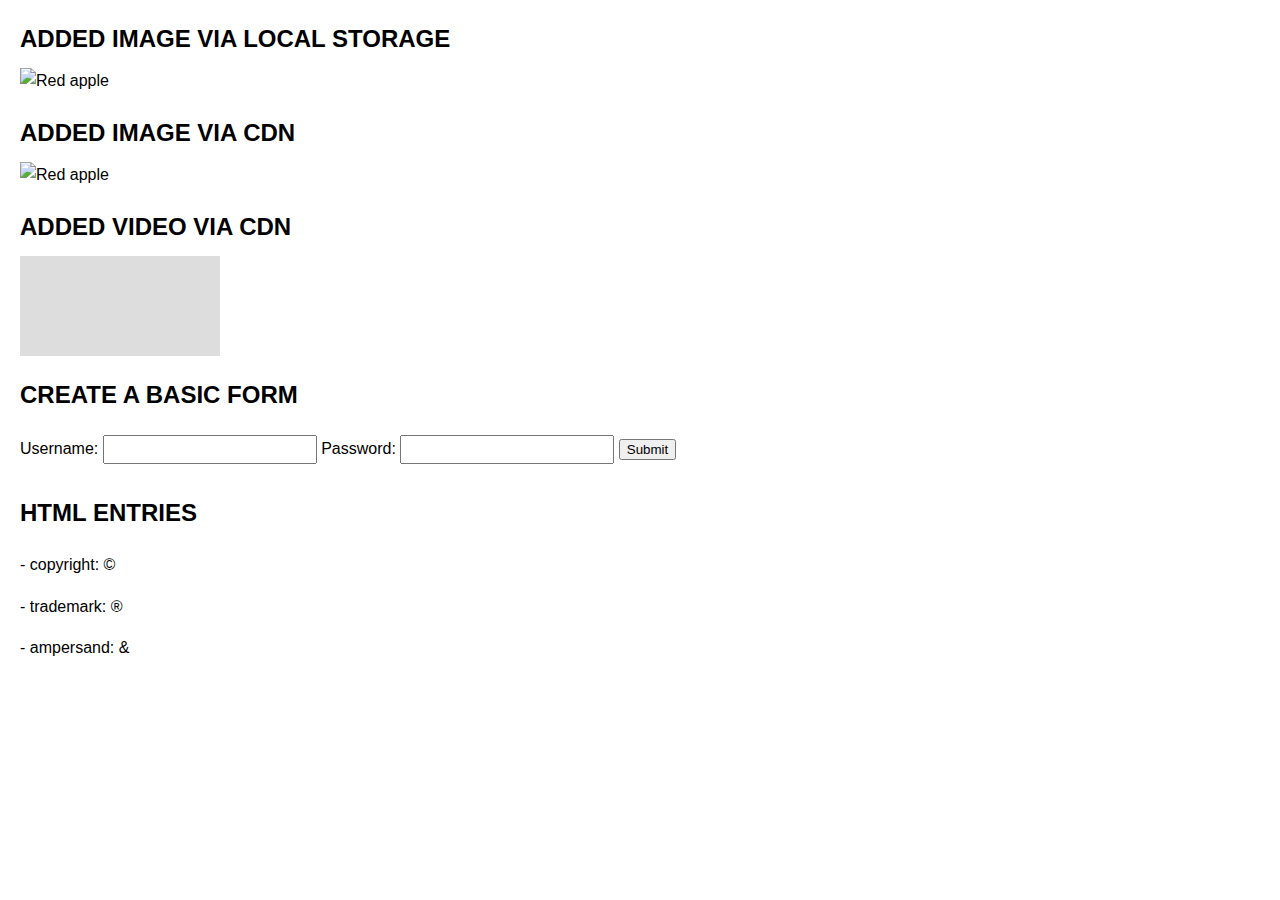
==== index.html @ e9b94fe9 "Create index.html" ====
<!DOCTYPE html>
<html lang="en">
  <head>
    <meta charset="UTF-8" />
    <meta name="viewport" content="width=device-width, initial-scale=1.0" />
    <title>Apple Images and Form</title>
    <style>
      body {
        font-family: Arial, sans-serif;
        line-height: 1.6;
        margin: 20px;
      }
      h2 {
        margin-top: 20px;
        margin-bottom: 10px;
      }
      img {
        max-width: 100px;
        height: auto;
      }
      form {
        margin-top: 20px;
      }
      
      input[type="text"],
      input[type="password"] {
        width: 200px;
        padding: 5px;
        margin-bottom: 10px;
      }
    
      .video-placeholder {
        width: 200px;
        height: 100px;
        background-color: #ddd;
        display: flex;
        align-items: center;
        justify-content: center;
        margin-bottom: 20px;
      }
      .html-entities {
        margin-top: 20px;
      }
    </style>
  </head>
  <body>
    <h2>ADDED IMAGE VIA LOCAL STORAGE</h2>
    <img
      src="https://imgs.search.brave.com/fjUqUIF-BLBSKPIA5vY1kEZVSl4q3ikfeJuJs-71xls/rs:fit:500:0:0:0/g:ce/aHR0cHM6Ly9tZWRp/YS5pc3RvY2twaG90/by5jb20vaWQvNDk1/ODc4MDkyL3Bob3Rv/L3JlZC1hcHBsZS5q/cGc_cz02MTJ4NjEy/Jnc9MCZrPTIwJmM9/TTJuZEZJMXYyZXJK/TTE4cTFDZDFRQ004/anFCbFJLTGMxbkxF/OUJOcC1FWT0"
      alt="Red apple"
    />

    <h2>ADDED IMAGE VIA CDN</h2>
    <img src="https://imgs.search.brave.com/fjUqUIF-BLBSKPIA5vY1kEZVSl4q3ikfeJuJs-71xls/rs:fit:500:0:0:0/g:ce/aHR0cHM6Ly9tZWRp/YS5pc3RvY2twaG90/by5jb20vaWQvNDk1/ODc4MDkyL3Bob3Rv/L3JlZC1hcHBsZS5q/cGc_cz02MTJ4NjEy/Jnc9MCZrPTIwJmM9/TTJuZEZJMXYyZXJK/TTE4cTFDZDFRQ004/anFCbFJLTGMxbkxF/OUJOcC1FWT0" alt="Red apple" />

    <h2>ADDED VIDEO VIA CDN</h2>

        <video src="http://commondatastorage.googleapis.com/gtv-videos-bucket/sample/ForBiggerEscapes.mp4" class="video-placeholder"></video>

    <h2>CREATE A BASIC FORM</h2>
    <form>
      <label for="username">Username:</label>
      <input type="text" id="username" name="username" />
      <label for="password">Password:</label>
      <input type="password" id="password" name="password" />
      <input type="submit" value="Submit" />
    </form>

    <h2>HTML ENTRIES</h2>
    <div class="html-entities">
      <p>- copyright: &copy;</p>
      <p>- trademark: &reg;</p>
      <p>- ampersand: &amp;</p>
    </div>
  </body>
</html>
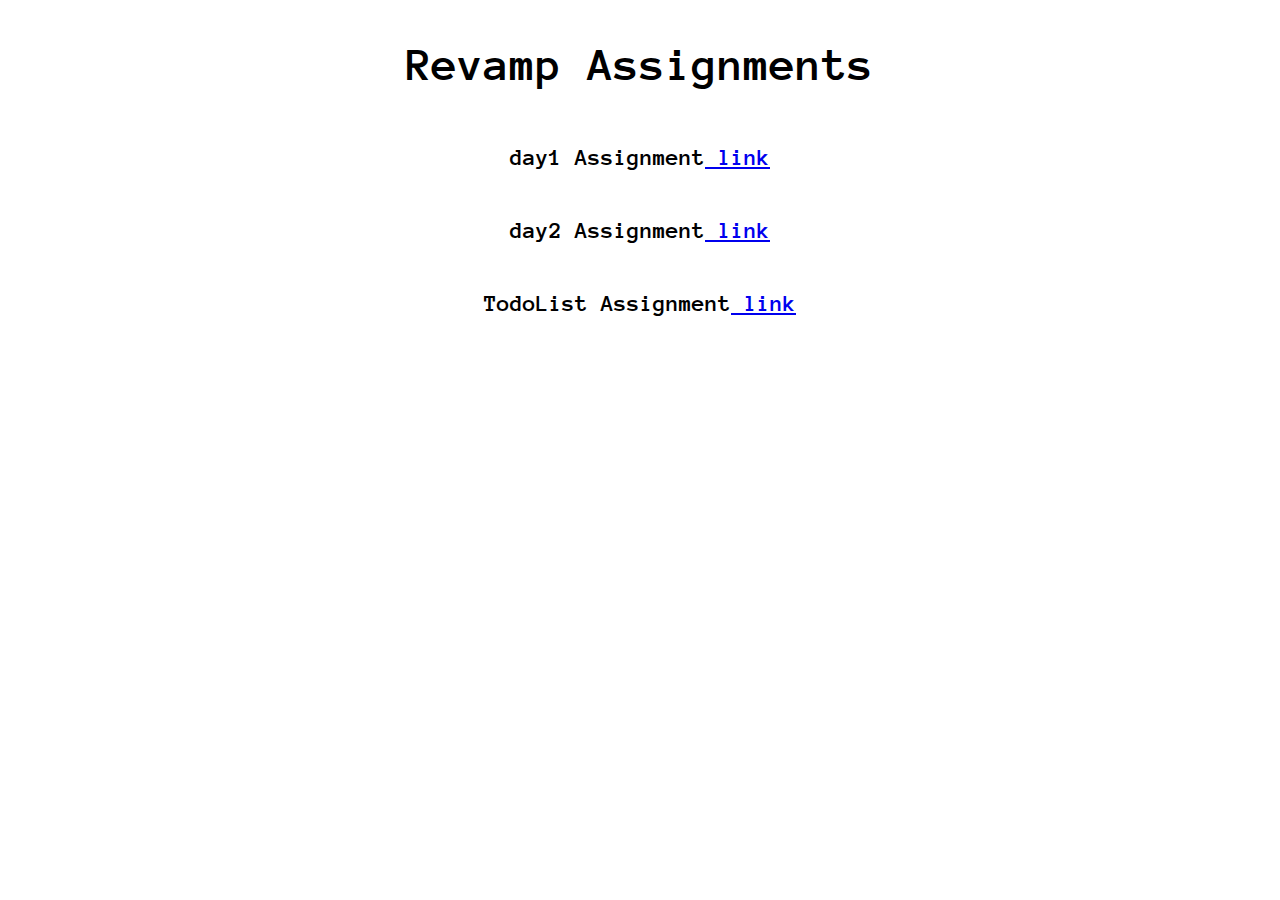
==== commit cf34908e: "first commit" ====
--- a/index.html
+++ b/index.html
@@ -3,74 +3,41 @@
   <head>
     <meta charset="UTF-8" />
     <meta name="viewport" content="width=device-width, initial-scale=1.0" />
-    <title>Apple Images and Form</title>
+    <title>Revamp Assignments</title>
+    <link
+      href="https://fonts.googleapis.com/css?family=Anonymous+Pro:regular,italic,700,700italic"
+      rel="stylesheet"
+    />
     <style>
       body {
-        font-family: Arial, sans-serif;
-        line-height: 1.6;
-        margin: 20px;
+        background: #ffffff;
+        background-repeat: no-repeat;
+        background-size: cover;
+        color: black;
+        font-size: x-large;
+        font-weight: bolder;
+        font-family: "Anonymous Pro", sans-serif;
       }
-      h2 {
-        margin-top: 20px;
-        margin-bottom: 10px;
-      }
-      img {
-        max-width: 100px;
-        height: auto;
-      }
-      form {
-        margin-top: 20px;
-      }
-      
-      input[type="text"],
-      input[type="password"] {
-        width: 200px;
-        padding: 5px;
-        margin-bottom: 10px;
-      }
-    
-      .video-placeholder {
-        width: 200px;
-        height: 100px;
-        background-color: #ddd;
+      .center {
         display: flex;
+        flex-direction: column;
         align-items: center;
         justify-content: center;
-        margin-bottom: 20px;
-      }
-      .html-entities {
-        margin-top: 20px;
       }
     </style>
   </head>
   <body>
-    <h2>ADDED IMAGE VIA LOCAL STORAGE</h2>
-    <img
-      src="https://imgs.search.brave.com/fjUqUIF-BLBSKPIA5vY1kEZVSl4q3ikfeJuJs-71xls/rs:fit:500:0:0:0/g:ce/aHR0cHM6Ly9tZWRp/YS5pc3RvY2twaG90/by5jb20vaWQvNDk1/ODc4MDkyL3Bob3Rv/L3JlZC1hcHBsZS5q/cGc_cz02MTJ4NjEy/Jnc9MCZrPTIwJmM9/TTJuZEZJMXYyZXJK/TTE4cTFDZDFRQ004/anFCbFJLTGMxbkxF/OUJOcC1FWT0"
-      alt="Red apple"
-    />
-
-    <h2>ADDED IMAGE VIA CDN</h2>
-    <img src="https://imgs.search.brave.com/fjUqUIF-BLBSKPIA5vY1kEZVSl4q3ikfeJuJs-71xls/rs:fit:500:0:0:0/g:ce/aHR0cHM6Ly9tZWRp/YS5pc3RvY2twaG90/by5jb20vaWQvNDk1/ODc4MDkyL3Bob3Rv/L3JlZC1hcHBsZS5q/cGc_cz02MTJ4NjEy/Jnc9MCZrPTIwJmM9/TTJuZEZJMXYyZXJK/TTE4cTFDZDFRQ004/anFCbFJLTGMxbkxF/OUJOcC1FWT0" alt="Red apple" />
-
-    <h2>ADDED VIDEO VIA CDN</h2>
-
-        <video src="http://commondatastorage.googleapis.com/gtv-videos-bucket/sample/ForBiggerEscapes.mp4" class="video-placeholder"></video>
-
-    <h2>CREATE A BASIC FORM</h2>
-    <form>
-      <label for="username">Username:</label>
-      <input type="text" id="username" name="username" />
-      <label for="password">Password:</label>
-      <input type="password" id="password" name="password" />
-      <input type="submit" value="Submit" />
-    </form>
-
-    <h2>HTML ENTRIES</h2>
-    <div class="html-entities">
-      <p>- copyright: &copy;</p>
-      <p>- trademark: &reg;</p>
-      <p>- ampersand: &amp;</p>
+    <div class="center">
+      <h1>Revamp Assignments</h1>
+      <p>
+        day1 Assignment<span><a href="./day1.html"> link</a></span>
+      </p>
+      <p>
+        day2 Assignment<span><a href="./day2.html"> link</a></span>
+      </p>
+      <p>
+        TodoList Assignment<span><a href="todolist.html"> link</a></span>
+      </p>
     </div>
   </body>
 </html>
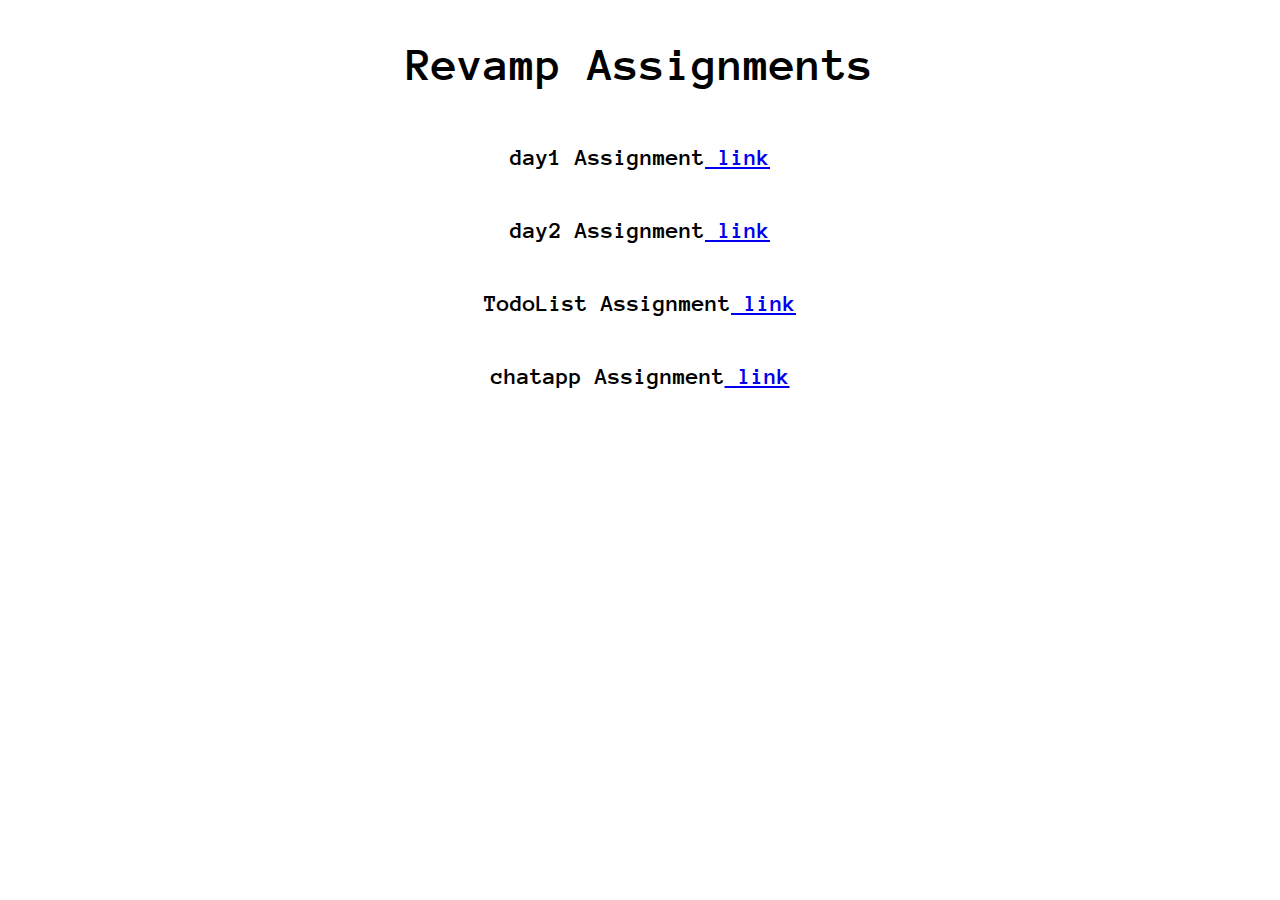
==== commit 0ee534ed: "Update index.html" ====
--- a/index.html
+++ b/index.html
@@ -38,6 +38,9 @@
       <p>
         TodoList Assignment<span><a href="todolist.html"> link</a></span>
       </p>
+      <p>
+        chatapp Assignment<span><a href="chatapp.html"> link</a></span>
+      </p>
     </div>
   </body>
 </html>
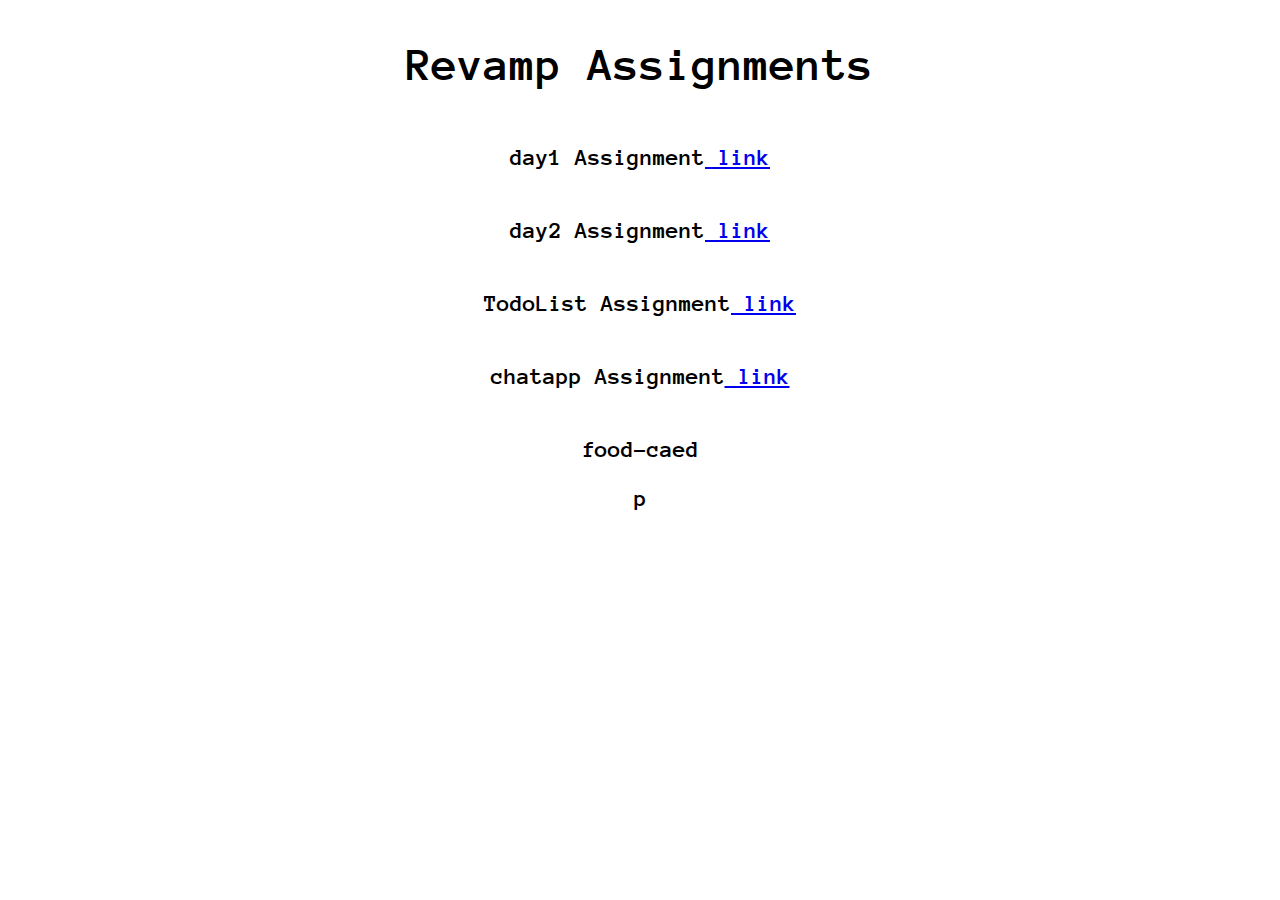
==== commit 113cd145: "Update index.html" ====
--- a/index.html
+++ b/index.html
@@ -41,6 +41,7 @@
       <p>
         chatapp Assignment<span><a href="chatapp.html"> link</a></span>
       </p>
+      <p> food-caed <span><a href="food-card.html"></a></span></p>p
     </div>
   </body>
 </html>
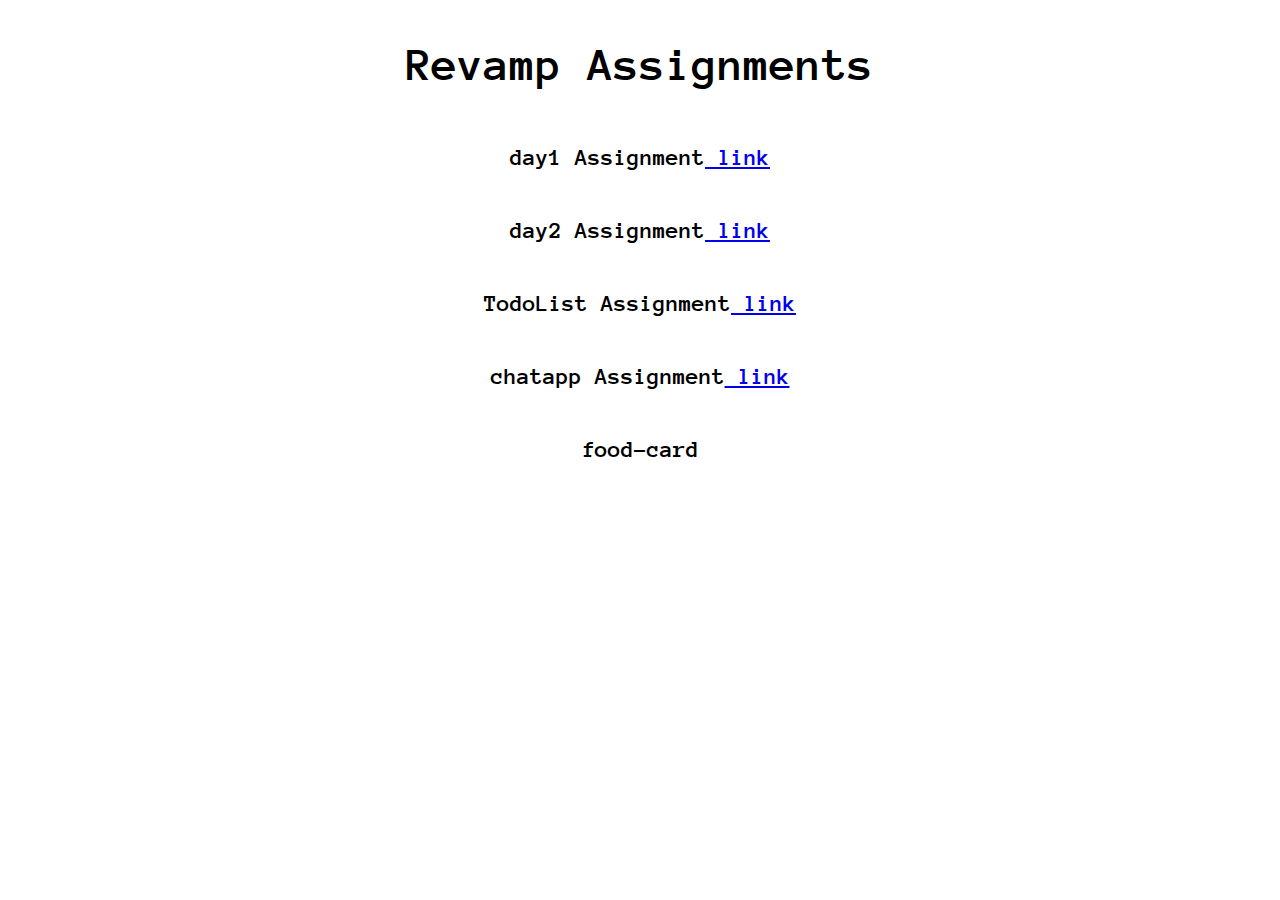
==== commit 36d9b0db: "Update index.html" ====
--- a/index.html
+++ b/index.html
@@ -41,7 +41,9 @@
       <p>
         chatapp Assignment<span><a href="chatapp.html"> link</a></span>
       </p>
-      <p> food-caed <span><a href="food-card.html"></a></span></p>p
+      <p>
+        food-card <span><a href="food-card.html"></a></span>
+      </p>
     </div>
   </body>
 </html>
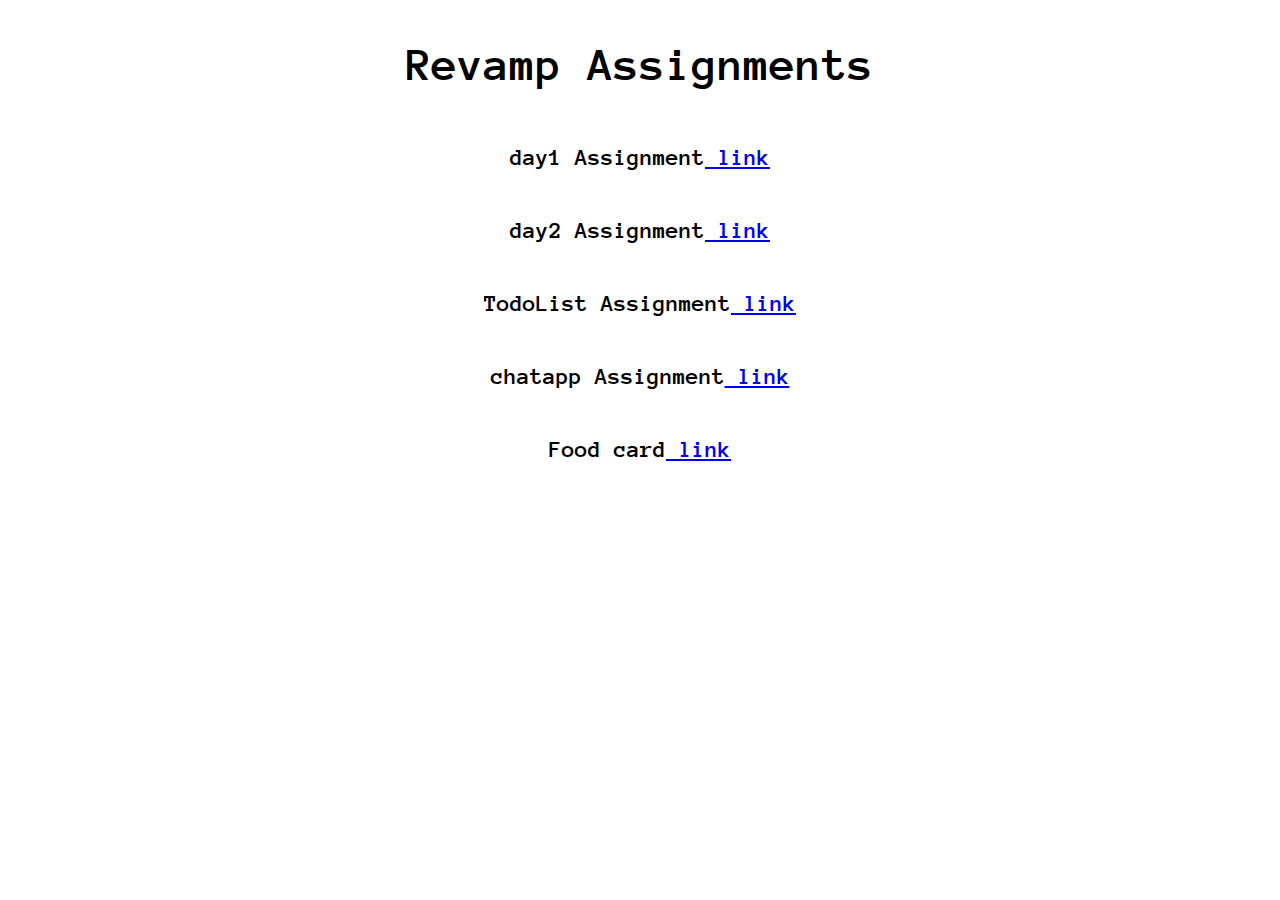
==== commit 9ce8094c: "Update index.html" ====
--- a/index.html
+++ b/index.html
@@ -42,8 +42,9 @@
         chatapp Assignment<span><a href="chatapp.html"> link</a></span>
       </p>
       <p>
-        food-card <span><a href="food-card.html"></a></span>
+        Food card<span><a href="./food-card.html"> link</a></span>
       </p>
+     
     </div>
   </body>
 </html>
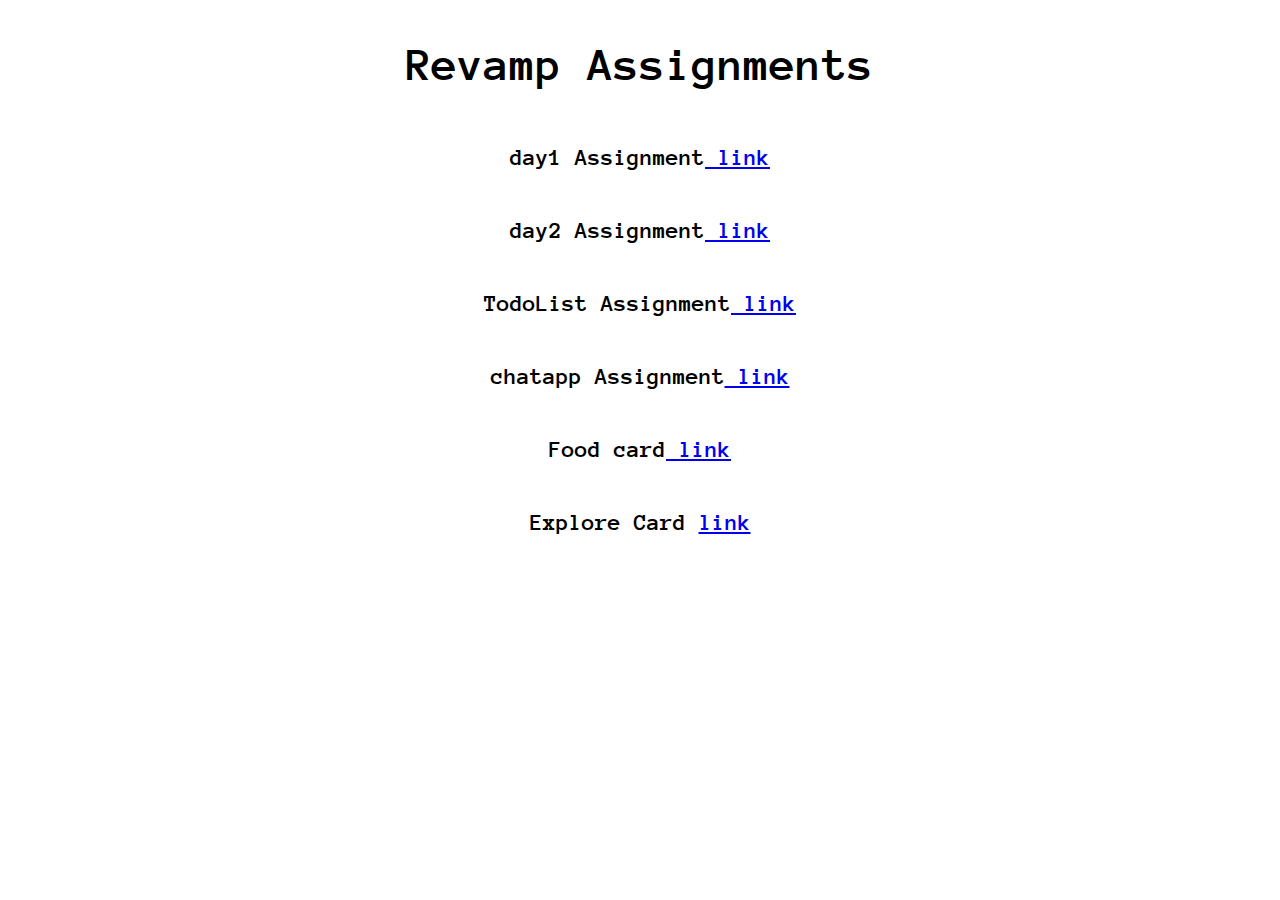
==== commit da1cbbd2: "Update index.html" ====
--- a/index.html
+++ b/index.html
@@ -44,6 +44,9 @@
       <p>
         Food card<span><a href="./food-card.html"> link</a></span>
       </p>
+      <p>
+        Explore Card <span><a href="./explore-card.html"> link</a></span>
+      </p>
      
     </div>
   </body>
